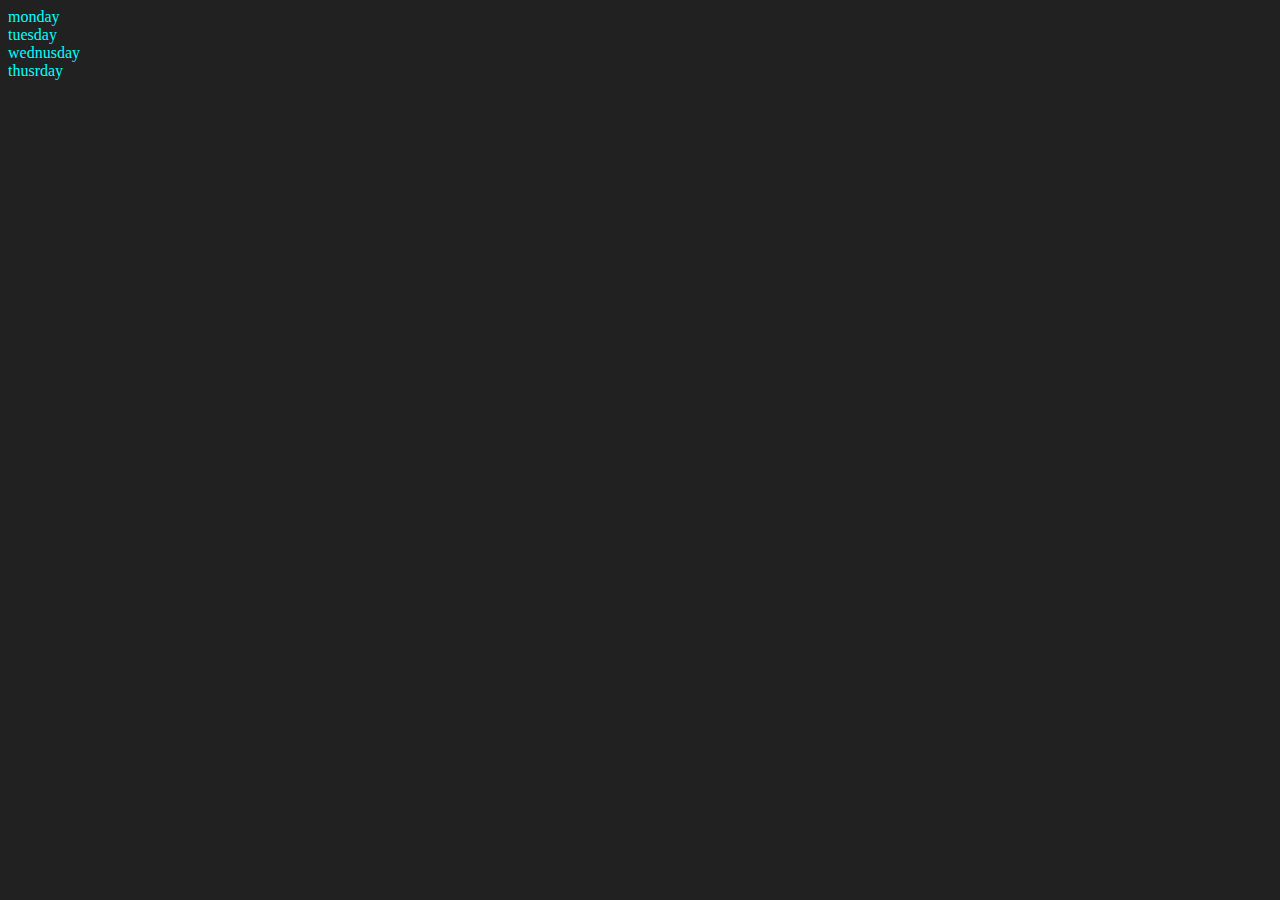
==== .devcontainer/DOM/index.html @ 994d1ed3 "add DOM files" ====
<!DOCTYPE html>
<html lang="en">
<head>
    <meta charset="UTF-8">
    <meta name="viewport" content="width=device-width, initial-scale=1.0">
    <title>DOM | Chai Aur Code</title>
    <style>
        body{
            background-color: #212121;
        }
        .day{
            color: #fff;
        }
    </style>
</head>
<body>
    <div class="parent">
        <div class="day">monday</div>
        <div class="day">tuesday</div>
        <div class="day">wednusday</div>
        <div class="day">thusrday</div>
    </div>
</body>
<script>
    const parent = document.querySelector('.parent');
    // console.log(parent.children[1].innerHTML);

    for(let i =0; i<parent.children.length; i++){
        // console.log(parent.children[i].innerHTML);
        parent.children[i].style.color = "aqua";
    }
    // parent.children[0].style.color = "aqua";
    // console.log(parent.firstElementChild.innerHTML);
    // console.log(parent.lastElementChild.innerHTML);
    const dayOne = document.querySelector('.day');
    // console.log(dayOne.parentElement);
    console.log(dayOne.nextElementSibling.innerHTML);
    // console.log("parent-nodes: ", parent.childNodes);
    
    
</script>
</html>
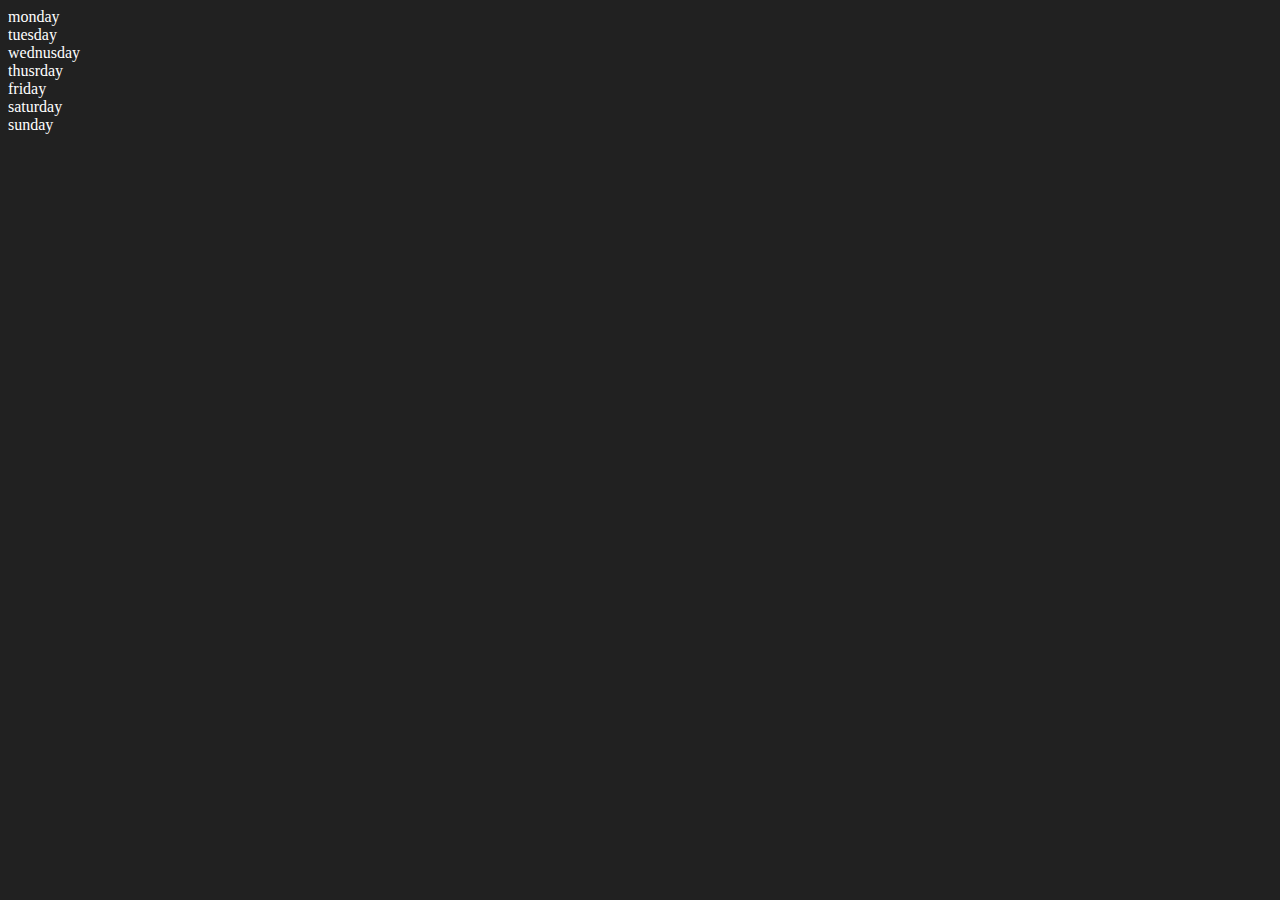
==== commit 3b4ddb32: "rewight the js and some lines in css file" ====
--- a/.devcontainer/DOM/index.html
+++ b/.devcontainer/DOM/index.html
@@ -4,24 +4,49 @@
     <meta charset="UTF-8">
     <meta name="viewport" content="width=device-width, initial-scale=1.0">
     <title>DOM | Chai Aur Code</title>
-    <style>
-        body{
-            background-color: #212121;
-        }
-        .day{
-            color: #fff;
-        }
-    </style>
+    <link rel="stylesheet" href="style.css">
+
 </head>
+
 <body>
-    <div class="parent">
-        <div class="day">monday</div>
-        <div class="day">tuesday</div>
-        <div class="day">wednusday</div>
-        <div class="day">thusrday</div>
+    <div class="parent" id="parent">
+        <div id="week-day1" class="day">monday</div>
+        <div id="week-day2"class="day">tuesday</div>
+        <div id="week-day3"class="day">wednusday</div>
+        <div id="week-day4"class="day">thusrday</div>
+        <div id="week-day5"class="day">friday</div>
+        <div id="week-day6"class="day">saturday</div>
+        <div id="week-day7"class="day">sunday</div>
+        <!-- <input id="input-pass" type="password" placeholder="enter the password"> -->
+        <!-- <ul>
+            <li class="list-item">One</li>
+            <li class="list-item">two</li>
+            <li class="list-item">three</li>
+            <li class="list-item">four</li>
+        </ul> -->
     </div>
 </body>
 <script>
+    const parent = document.querySelector(".parent");
+    // console.log(parent);
+    // console.log(parent.children);
+    // console.log(parent.children[0].innerHTML);
+    // for(let i = 0; i < parent.children.length; i++) {
+    //     console.log(parent.children[i].innerHTML);
+    // }
+    //    parent.children[0].style.color = "yellow"
+    // console.log(parent.firstElementChild);
+    // console.log(parent.lastElementChild);
+    //    const dayone = document.querySelector(".day");
+    //    console.log(dayone);
+    //    console.log(dayone.parentElement);
+    //    console.log(dayone.nextElementSibling.innerHTML);
+    //    console.log(dayone.textContent);
+    //    console.log("NODES:--> ", parent.childNodes);
+       
+       
+</script>
+<!-- <script>
     const parent = document.querySelector('.parent');
     // console.log(parent.children[1].innerHTML);
 
@@ -38,5 +63,5 @@
     // console.log("parent-nodes: ", parent.childNodes);
     
     
-</script>
+</script> -->
 </html>--- a/.devcontainer/DOM/style.css
+++ b/.devcontainer/DOM/style.css
@@ -0,0 +1,19 @@
+.perent{
+    color: #fff;
+}
+body{
+    background-color: #212121;
+}
+.day{
+    color: #fff;
+}
+#input-pass{
+    background-color:aqua;
+    color: #fff;
+    display: block;
+}
+ul{
+    color: #fff;
+    background-color:#f699f1;
+    display: inline-block;
+}